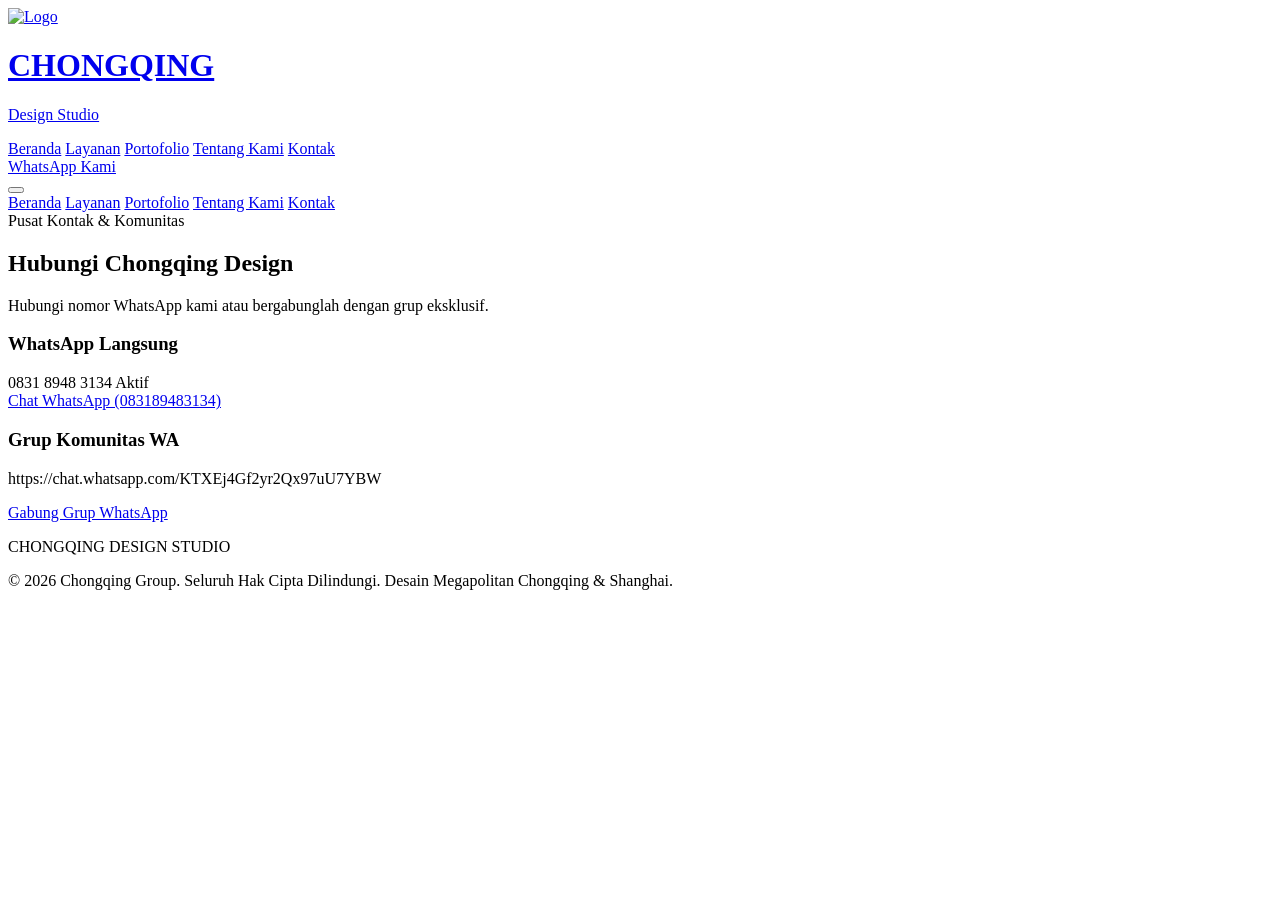
==== contact.html @ 1f9c1e21 "Create contact.html" ====
<!DOCTYPE html>
<html lang="id">
<head>
    <meta charset="UTF-8">
    <meta name="viewport" content="width=device-width, initial-scale=1.0">
    <title>Kontak - Chongqing Design Studio</title>
    <script src="https://cdn.tailwindcss.com"></script>
    <link href="https://fonts.googleapis.com/css2?family=Orbitron:wght@400;600;800;900&family=Plus+Jakarta+Sans:wght@300;400;500;600;700&display=swap" rel="stylesheet">
    <script src="https://unpkg.com/lucide@latest"></script>
    <link rel="stylesheet" href="css/style.css">
</head>
<body class="min-h-screen flex flex-col relative">

    <header class="sticky top-0 z-50 glass-panel border-b border-sky-500/20 px-6 py-4">
        <div class="max-w-7xl mx-auto flex items-center justify-between">
            <a href="index.html" class="flex items-center space-x-3">
                <div class="w-12 h-12 rounded-xl overflow-hidden border-2 border-sky-400/60 shadow-lg shadow-sky-500/20 bg-slate-900 flex items-center justify-center">
                    <img src="images/logo.png" alt="Logo" class="w-full h-full object-cover">
                </div>
                <div>
                    <h1 class="font-tech font-extrabold text-xl tracking-wider bg-gradient-to-r from-sky-400 via-blue-200 to-red-400 bg-clip-text text-transparent">CHONGQING</h1>
                    <p class="text-xs font-semibold text-sky-400 tracking-widest uppercase">Design Studio</p>
                </div>
            </a>

            <nav class="hidden md:flex items-center space-x-2">
                <a href="index.html" class="px-4 py-2 rounded-lg font-medium text-sm transition-all ">Beranda</a>
                <a href="services.html" class="px-4 py-2 rounded-lg font-medium text-sm transition-all ">Layanan</a>
                <a href="portfolio.html" class="px-4 py-2 rounded-lg font-medium text-sm transition-all ">Portofolio</a>
                <a href="about.html" class="px-4 py-2 rounded-lg font-medium text-sm transition-all ">Tentang Kami</a>
                <a href="contact.html" class="px-4 py-2 rounded-lg font-medium text-sm transition-all text-sky-400 bg-sky-500/15 border border-sky-500/30">Kontak</a>
            </nav>

            <div class="hidden lg:flex items-center space-x-3">
                <a href="https://wa.me/6283189483134?text=Halo%20Chongqing%20Design,%20saya%20tertarik%20dengan%20jasa%20desain%20Anda." target="_blank" class="flex items-center space-x-2 bg-gradient-to-r from-emerald-600 to-teal-600 hover:from-emerald-500 hover:to-teal-500 text-white px-4 py-2 rounded-xl text-sm font-semibold shadow-lg shadow-emerald-600/30 transition-all transform hover:scale-105">
                    <i data-lucide="message-circle" class="w-4 h-4"></i>
                    <span>WhatsApp Kami</span>
                </a>
            </div>

            <button id="menu-btn" class="md:hidden text-slate-200 focus:outline-none p-2 rounded-lg bg-slate-800/50">
                <i data-lucide="menu" class="w-6 h-6"></i>
            </button>
        </div>

        <div id="mobile-menu" class="hidden md:hidden mt-4 pt-4 border-t border-slate-700/60 flex flex-col space-y-2">
            <a href="index.html" class="px-4 py-2 rounded-lg font-medium text-sm text-slate-300">Beranda</a>
            <a href="services.html" class="px-4 py-2 rounded-lg font-medium text-sm text-slate-300">Layanan</a>
            <a href="portfolio.html" class="px-4 py-2 rounded-lg font-medium text-sm text-slate-300">Portofolio</a>
            <a href="about.html" class="px-4 py-2 rounded-lg font-medium text-sm text-slate-300">Tentang Kami</a>
            <a href="contact.html" class="px-4 py-2 rounded-lg font-medium text-sm text-slate-300">Kontak</a>
        </div>
    </header>

    <main class="flex-grow skyline-bg relative py-16 px-4 sm:px-6 lg:px-8">
        <div class="max-w-4xl mx-auto space-y-8">
            <div class="text-center space-y-4">
                <div class="inline-flex items-center space-x-2 px-3 py-1 rounded-full bg-emerald-500/10 border border-emerald-500/30 text-emerald-400 text-xs font-semibold uppercase">
                    Pusat Kontak & Komunitas
                </div>
                <h2 class="font-tech text-3xl sm:text-5xl font-extrabold tracking-tight">Hubungi Chongqing Design</h2>
                <p class="text-slate-300 max-w-xl mx-auto text-sm">Hubungi nomor WhatsApp kami atau bergabunglah dengan grup eksklusif.</p>
            </div>
            <div class="grid grid-cols-1 md:grid-cols-2 gap-6">
                <div class="glass-panel p-8 rounded-2xl space-y-6 border border-emerald-500/30 flex flex-col justify-between">
                    <div class="space-y-4">
                        <div class="w-14 h-14 rounded-2xl bg-emerald-500/20 text-emerald-400 flex items-center justify-center">
                            <i data-lucide="message-square" class="w-8 h-8"></i>
                        </div>
                        <h3 class="font-tech text-2xl font-bold">WhatsApp Langsung</h3>
                        <div class="bg-slate-900/80 p-4 rounded-xl border border-slate-700 flex items-center justify-between">
                            <span class="font-mono text-lg font-bold text-emerald-400">0831 8948 3134</span>
                            <span class="text-xs bg-emerald-500/20 text-emerald-300 px-2.5 py-1 rounded-full">Aktif</span>
                        </div>
                    </div>
                    <a href="https://wa.me/6283189483134?text=Halo%20Chongqing%20Design,%20saya%20ingin%20berkonsultasi." target="_blank" class="w-full py-3.5 bg-emerald-600 hover:bg-emerald-500 text-white font-bold rounded-xl text-center shadow-lg transition-all flex items-center justify-center space-x-2">
                        <i data-lucide="send" class="w-5 h-5"></i>
                        <span>Chat WhatsApp (083189483134)</span>
                    </a>
                </div>
                <div class="glass-panel p-8 rounded-2xl space-y-6 border border-sky-500/30 flex flex-col justify-between">
                    <div class="space-y-4">
                        <div class="w-14 h-14 rounded-2xl bg-sky-500/20 text-sky-400 flex items-center justify-center">
                            <i data-lucide="users" class="w-8 h-8"></i>
                        </div>
                        <h3 class="font-tech text-2xl font-bold">Grup Komunitas WA</h3>
                        <div class="bg-slate-900/80 p-4 rounded-xl border border-slate-700">
                            <p class="text-xs text-sky-400 font-mono truncate">https://chat.whatsapp.com/KTXEj4Gf2yr2Qx97uU7YBW</p>
                        </div>
                    </div>
                    <a href="https://chat.whatsapp.com/KTXEj4Gf2yr2Qx97uU7YBW" target="_blank" class="w-full py-3.5 bg-sky-600 hover:bg-sky-500 text-white font-bold rounded-xl text-center shadow-lg transition-all flex items-center justify-center space-x-2">
                        <i data-lucide="external-link" class="w-5 h-5"></i>
                        <span>Gabung Grup WhatsApp</span>
                    </a>
                </div>
            </div>
        </div>
    </main>

    <footer class="glass-panel border-t border-sky-500/20 py-8 px-6 text-center text-xs text-slate-400 space-y-2 mt-auto">
        <div class="flex items-center justify-center space-x-2">
            <span class="w-2 h-2 rounded-full bg-sky-400"></span>
            <p class="font-tech text-slate-300 font-bold tracking-wider">CHONGQING DESIGN STUDIO</p>
        </div>
        <p>&copy; 2026 Chongqing Group. Seluruh Hak Cipta Dilindungi. Desain Megapolitan Chongqing & Shanghai.</p>
    </footer>

    <script src="js/script.js"></script>
</body>
</html>
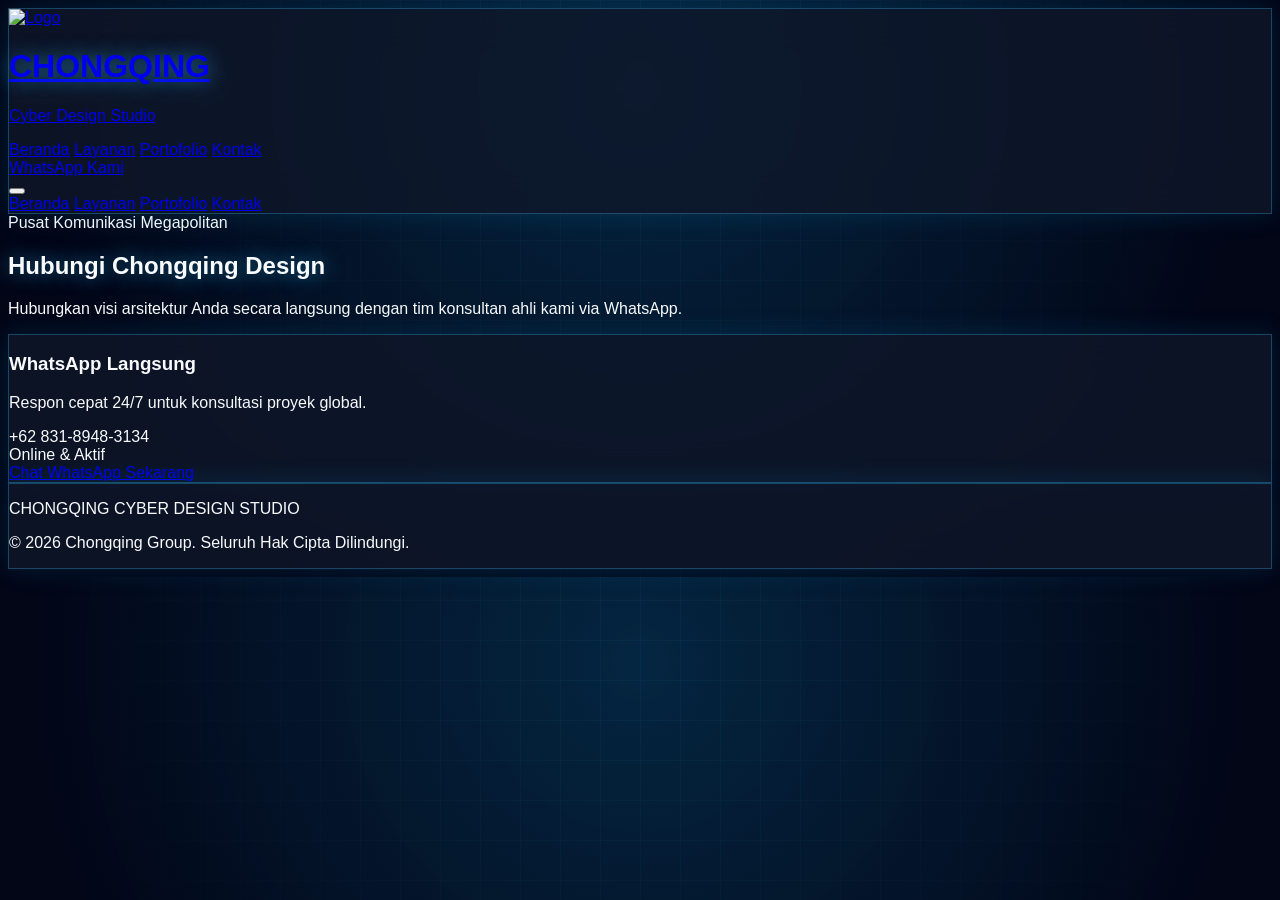
==== commit 18c85395: "Update contact.html" ====
--- a/contact.html
+++ b/contact.html
@@ -7,104 +7,132 @@
     <script src="https://cdn.tailwindcss.com"></script>
     <link href="https://fonts.googleapis.com/css2?family=Orbitron:wght@400;600;800;900&family=Plus+Jakarta+Sans:wght@300;400;500;600;700&display=swap" rel="stylesheet">
     <script src="https://unpkg.com/lucide@latest"></script>
-    <link rel="stylesheet" href="css/style.css">
+    <style>
+        body { font-family: 'Plus Jakarta Sans', sans-serif; background-color: #020617; color: #f8fafc; overflow-x: hidden; }
+        .font-tech { font-family: 'Orbitron', sans-serif; }
+        .glass-panel {
+            background: rgba(15, 23, 42, 0.8);
+            backdrop-filter: blur(20px);
+            -webkit-backdrop-filter: blur(20px);
+            border: 1px solid rgba(56, 189, 248, 0.3);
+            box-shadow: 0 0 25px rgba(14, 165, 233, 0.15);
+        }
+        .cyber-glow { text-shadow: 0 0 20px rgba(56, 189, 248, 0.6); }
+        .cyber-bg {
+            background-image: radial-gradient(circle at 50% 15%, rgba(14, 165, 233, 0.2) 0%, rgba(2, 6, 23, 0.98) 75%),
+                              linear-gradient(to right, rgba(56, 189, 248, 0.05) 1px, transparent 1px),
+                              linear-gradient(to bottom, rgba(56, 189, 248, 0.05) 1px, transparent 1px);
+            background-size: 100% 100%, 40px 40px, 40px 40px;
+        }
+    </style>
 </head>
-<body class="min-h-screen flex flex-col relative">
+<body class="min-h-screen flex flex-col cyber-bg">
 
-    <header class="sticky top-0 z-50 glass-panel border-b border-sky-500/20 px-6 py-4">
+    <!-- HEADER / NAVBAR -->
+    <header class="sticky top-0 z-50 glass-panel border-b border-sky-500/30 px-4 sm:px-6 py-4">
         <div class="max-w-7xl mx-auto flex items-center justify-between">
             <a href="index.html" class="flex items-center space-x-3">
-                <div class="w-12 h-12 rounded-xl overflow-hidden border-2 border-sky-400/60 shadow-lg shadow-sky-500/20 bg-slate-900 flex items-center justify-center">
-                    <img src="images/logo.png" alt="Logo" class="w-full h-full object-cover">
+                <div class="w-10 h-10 sm:w-12 sm:h-12 rounded-xl overflow-hidden border-2 border-sky-400 shadow-lg shadow-sky-500/40 bg-slate-900 flex items-center justify-center">
+                    <img src="b305e177-7d1b-47c0-97ee-3801e313e14f_2.png" alt="Logo" class="w-full h-full object-cover">
                 </div>
                 <div>
-                    <h1 class="font-tech font-extrabold text-xl tracking-wider bg-gradient-to-r from-sky-400 via-blue-200 to-red-400 bg-clip-text text-transparent">CHONGQING</h1>
-                    <p class="text-xs font-semibold text-sky-400 tracking-widest uppercase">Design Studio</p>
+                    <h1 class="font-tech font-extrabold text-base sm:text-xl tracking-wider text-sky-400 cyber-glow">CHONGQING</h1>
+                    <p class="text-[10px] sm:text-xs font-semibold text-slate-400 tracking-widest uppercase">Cyber Design Studio</p>
                 </div>
             </a>
 
+            <!-- NAVIGASI DESKTOP -->
             <nav class="hidden md:flex items-center space-x-2">
-                <a href="index.html" class="px-4 py-2 rounded-lg font-medium text-sm transition-all ">Beranda</a>
-                <a href="services.html" class="px-4 py-2 rounded-lg font-medium text-sm transition-all ">Layanan</a>
-                <a href="portfolio.html" class="px-4 py-2 rounded-lg font-medium text-sm transition-all ">Portofolio</a>
-                <a href="about.html" class="px-4 py-2 rounded-lg font-medium text-sm transition-all ">Tentang Kami</a>
-                <a href="contact.html" class="px-4 py-2 rounded-lg font-medium text-sm transition-all text-sky-400 bg-sky-500/15 border border-sky-500/30">Kontak</a>
+                <a href="index.html" class="px-4 py-2 rounded-lg font-medium text-sm text-slate-300 hover:text-sky-400 hover:bg-sky-500/10 transition-all">Beranda</a>
+                <a href="services.html" class="px-4 py-2 rounded-lg font-medium text-sm text-slate-300 hover:text-sky-400 hover:bg-sky-500/10 transition-all">Layanan</a>
+                <a href="portfolio.html" class="px-4 py-2 rounded-lg font-medium text-sm text-slate-300 hover:text-sky-400 hover:bg-sky-500/10 transition-all">Portofolio</a>
+                <a href="contact.html" class="px-4 py-2 rounded-lg font-medium text-sm text-sky-400 bg-sky-500/20 border border-sky-500/40 shadow-sm shadow-sky-500/30">Kontak</a>
             </nav>
 
             <div class="hidden lg:flex items-center space-x-3">
-                <a href="https://wa.me/6283189483134?text=Halo%20Chongqing%20Design,%20saya%20tertarik%20dengan%20jasa%20desain%20Anda." target="_blank" class="flex items-center space-x-2 bg-gradient-to-r from-emerald-600 to-teal-600 hover:from-emerald-500 hover:to-teal-500 text-white px-4 py-2 rounded-xl text-sm font-semibold shadow-lg shadow-emerald-600/30 transition-all transform hover:scale-105">
+                <a href="https://wa.me/6283189483134?text=Halo%20Chongqing%20Design,%20saya%20tertarik%20dengan%20jasa%20desain%20Anda." target="_blank" class="flex items-center space-x-2 bg-gradient-to-r from-emerald-600 to-teal-500 text-white px-4 py-2 rounded-xl text-sm font-semibold shadow-lg shadow-emerald-500/30 border border-emerald-400/40">
                     <i data-lucide="message-circle" class="w-4 h-4"></i>
                     <span>WhatsApp Kami</span>
                 </a>
             </div>
 
-            <button id="menu-btn" class="md:hidden text-slate-200 focus:outline-none p-2 rounded-lg bg-slate-800/50">
+            <button id="menu-btn" class="md:hidden text-sky-400 focus:outline-none p-2 rounded-lg bg-slate-900 border border-sky-500/30">
                 <i data-lucide="menu" class="w-6 h-6"></i>
             </button>
         </div>
 
-        <div id="mobile-menu" class="hidden md:hidden mt-4 pt-4 border-t border-slate-700/60 flex flex-col space-y-2">
+        <div id="mobile-menu" class="hidden md:hidden mt-4 pt-4 border-t border-sky-500/20 flex flex-col space-y-2">
             <a href="index.html" class="px-4 py-2 rounded-lg font-medium text-sm text-slate-300">Beranda</a>
             <a href="services.html" class="px-4 py-2 rounded-lg font-medium text-sm text-slate-300">Layanan</a>
             <a href="portfolio.html" class="px-4 py-2 rounded-lg font-medium text-sm text-slate-300">Portofolio</a>
-            <a href="about.html" class="px-4 py-2 rounded-lg font-medium text-sm text-slate-300">Tentang Kami</a>
-            <a href="contact.html" class="px-4 py-2 rounded-lg font-medium text-sm text-slate-300">Kontak</a>
+            <a href="contact.html" class="px-4 py-2 rounded-lg font-medium text-sm text-sky-400 bg-sky-500/20">Kontak</a>
         </div>
     </header>
 
-    <main class="flex-grow skyline-bg relative py-16 px-4 sm:px-6 lg:px-8">
-        <div class="max-w-4xl mx-auto space-y-8">
-            <div class="text-center space-y-4">
-                <div class="inline-flex items-center space-x-2 px-3 py-1 rounded-full bg-emerald-500/10 border border-emerald-500/30 text-emerald-400 text-xs font-semibold uppercase">
-                    Pusat Kontak & Komunitas
+    <!-- KONTEN UTAMA KONTAK -->
+    <main class="flex-grow py-16 px-4 sm:px-6 lg:px-8 max-w-4xl mx-auto w-full space-y-12">
+        <div class="text-center space-y-4">
+            <div class="inline-flex items-center space-x-2 px-3.5 py-1.5 rounded-full bg-sky-500/10 border border-sky-500/40 text-sky-400 text-xs font-semibold tracking-widest uppercase">
+                <span class="w-2 h-2 rounded-full bg-sky-400 animate-ping"></span>
+                <span>Pusat Komunikasi Megapolitan</span>
+            </div>
+            <h2 class="font-tech text-3xl sm:text-5xl font-black tracking-tight cyber-glow">
+                Hubungi Chongqing Design
+            </h2>
+            <p class="text-slate-400 text-sm sm:text-base max-w-xl mx-auto">
+                Hubungkan visi arsitektur Anda secara langsung dengan tim konsultan ahli kami via WhatsApp.
+            </p>
+        </div>
+
+        <!-- KARTU KONTAK UTAMA -->
+        <div class="glass-panel p-8 rounded-2xl border border-sky-500/40 shadow-2xl space-y-8 relative overflow-hidden">
+            <div class="absolute -right-10 -bottom-10 w-40 h-40 bg-sky-500/10 rounded-full blur-3xl"></div>
+            
+            <div class="flex items-center space-x-4">
+                <div class="w-14 h-14 rounded-xl bg-emerald-500/20 border border-emerald-500/40 flex items-center justify-center text-emerald-400 shadow-lg shadow-emerald-500/20">
+                    <i data-lucide="message-square" class="w-7 h-7"></i>
                 </div>
-                <h2 class="font-tech text-3xl sm:text-5xl font-extrabold tracking-tight">Hubungi Chongqing Design</h2>
-                <p class="text-slate-300 max-w-xl mx-auto text-sm">Hubungi nomor WhatsApp kami atau bergabunglah dengan grup eksklusif.</p>
+                <div>
+                    <h3 class="font-tech text-2xl font-bold text-white">WhatsApp Langsung</h3>
+                    <p class="text-slate-400 text-sm">Respon cepat 24/7 untuk konsultasi proyek global.</p>
+                </div>
             </div>
-            <div class="grid grid-cols-1 md:grid-cols-2 gap-6">
-                <div class="glass-panel p-8 rounded-2xl space-y-6 border border-emerald-500/30 flex flex-col justify-between">
-                    <div class="space-y-4">
-                        <div class="w-14 h-14 rounded-2xl bg-emerald-500/20 text-emerald-400 flex items-center justify-center">
-                            <i data-lucide="message-square" class="w-8 h-8"></i>
-                        </div>
-                        <h3 class="font-tech text-2xl font-bold">WhatsApp Langsung</h3>
-                        <div class="bg-slate-900/80 p-4 rounded-xl border border-slate-700 flex items-center justify-between">
-                            <span class="font-mono text-lg font-bold text-emerald-400">0831 8948 3134</span>
-                            <span class="text-xs bg-emerald-500/20 text-emerald-300 px-2.5 py-1 rounded-full">Aktif</span>
-                        </div>
-                    </div>
-                    <a href="https://wa.me/6283189483134?text=Halo%20Chongqing%20Design,%20saya%20ingin%20berkonsultasi." target="_blank" class="w-full py-3.5 bg-emerald-600 hover:bg-emerald-500 text-white font-bold rounded-xl text-center shadow-lg transition-all flex items-center justify-center space-x-2">
-                        <i data-lucide="send" class="w-5 h-5"></i>
-                        <span>Chat WhatsApp (083189483134)</span>
-                    </a>
+
+            <div class="bg-slate-950/80 p-4 rounded-xl border border-sky-500/30 flex flex-col sm:flex-row items-center justify-between gap-4">
+                <div class="flex items-center space-x-3">
+                    <i data-lucide="phone" class="w-5 h-5 text-sky-400"></i>
+                    <span class="font-tech text-lg sm:text-2xl font-bold tracking-wider text-sky-300">+62 831-8948-3134</span>
                 </div>
-                <div class="glass-panel p-8 rounded-2xl space-y-6 border border-sky-500/30 flex flex-col justify-between">
-                    <div class="space-y-4">
-                        <div class="w-14 h-14 rounded-2xl bg-sky-500/20 text-sky-400 flex items-center justify-center">
-                            <i data-lucide="users" class="w-8 h-8"></i>
-                        </div>
-                        <h3 class="font-tech text-2xl font-bold">Grup Komunitas WA</h3>
-                        <div class="bg-slate-900/80 p-4 rounded-xl border border-slate-700">
-                            <p class="text-xs text-sky-400 font-mono truncate">https://chat.whatsapp.com/KTXEj4Gf2yr2Qx97uU7YBW</p>
-                        </div>
-                    </div>
-                    <a href="https://chat.whatsapp.com/KTXEj4Gf2yr2Qx97uU7YBW" target="_blank" class="w-full py-3.5 bg-sky-600 hover:bg-sky-500 text-white font-bold rounded-xl text-center shadow-lg transition-all flex items-center justify-center space-x-2">
-                        <i data-lucide="external-link" class="w-5 h-5"></i>
-                        <span>Gabung Grup WhatsApp</span>
-                    </a>
-                </div>
+                <span class="px-3 py-1 rounded-full bg-emerald-500/20 border border-emerald-500/40 text-emerald-400 text-xs font-semibold tracking-wider uppercase animate-pulse">
+                    Online & Aktif
+                </span>
+            </div>
+
+            <div class="pt-2">
+                <a href="https://wa.me/6283189483134?text=Halo%20Chongqing%20Design,%20saya%20tertarik%20dengan%20jasa%20desain%20Anda." target="_blank" class="w-full flex items-center justify-center space-x-3 bg-gradient-to-r from-emerald-600 to-teal-500 hover:from-emerald-500 hover:to-teal-400 text-white font-extrabold py-4 px-6 rounded-xl shadow-xl shadow-emerald-500/30 transition-all transform hover:scale-[1.02] border border-emerald-400/40 text-base">
+                    <i data-lucide="send" class="w-5 h-5"></i>
+                    <span>Chat WhatsApp Sekarang</span>
+                </a>
             </div>
         </div>
     </main>
 
-    <footer class="glass-panel border-t border-sky-500/20 py-8 px-6 text-center text-xs text-slate-400 space-y-2 mt-auto">
+    <!-- FOOTER -->
+    <footer class="glass-panel border-t border-sky-500/30 py-8 px-6 text-center text-xs text-slate-400 space-y-2 mt-auto">
         <div class="flex items-center justify-center space-x-2">
-            <span class="w-2 h-2 rounded-full bg-sky-400"></span>
-            <p class="font-tech text-slate-300 font-bold tracking-wider">CHONGQING DESIGN STUDIO</p>
+            <span class="w-2 h-2 rounded-full bg-sky-400 animate-pulse"></span>
+            <p class="font-tech text-sky-300 font-bold tracking-wider">CHONGQING CYBER DESIGN STUDIO</p>
         </div>
-        <p>&copy; 2026 Chongqing Group. Seluruh Hak Cipta Dilindungi. Desain Megapolitan Chongqing & Shanghai.</p>
+        <p>&copy; 2026 Chongqing Group. Seluruh Hak Cipta Dilindungi.</p>
     </footer>
 
-    <script src="js/script.js"></script>
+    <script>
+        if (typeof lucide !== 'undefined') lucide.createIcons();
+        const menuBtn = document.getElementById('menu-btn');
+        const mobileMenu = document.getElementById('mobile-menu');
+        if (menuBtn && mobileMenu) {
+            menuBtn.addEventListener('click', () => mobileMenu.classList.toggle('hidden'));
+        }
+    </script>
 </body>
 </html>
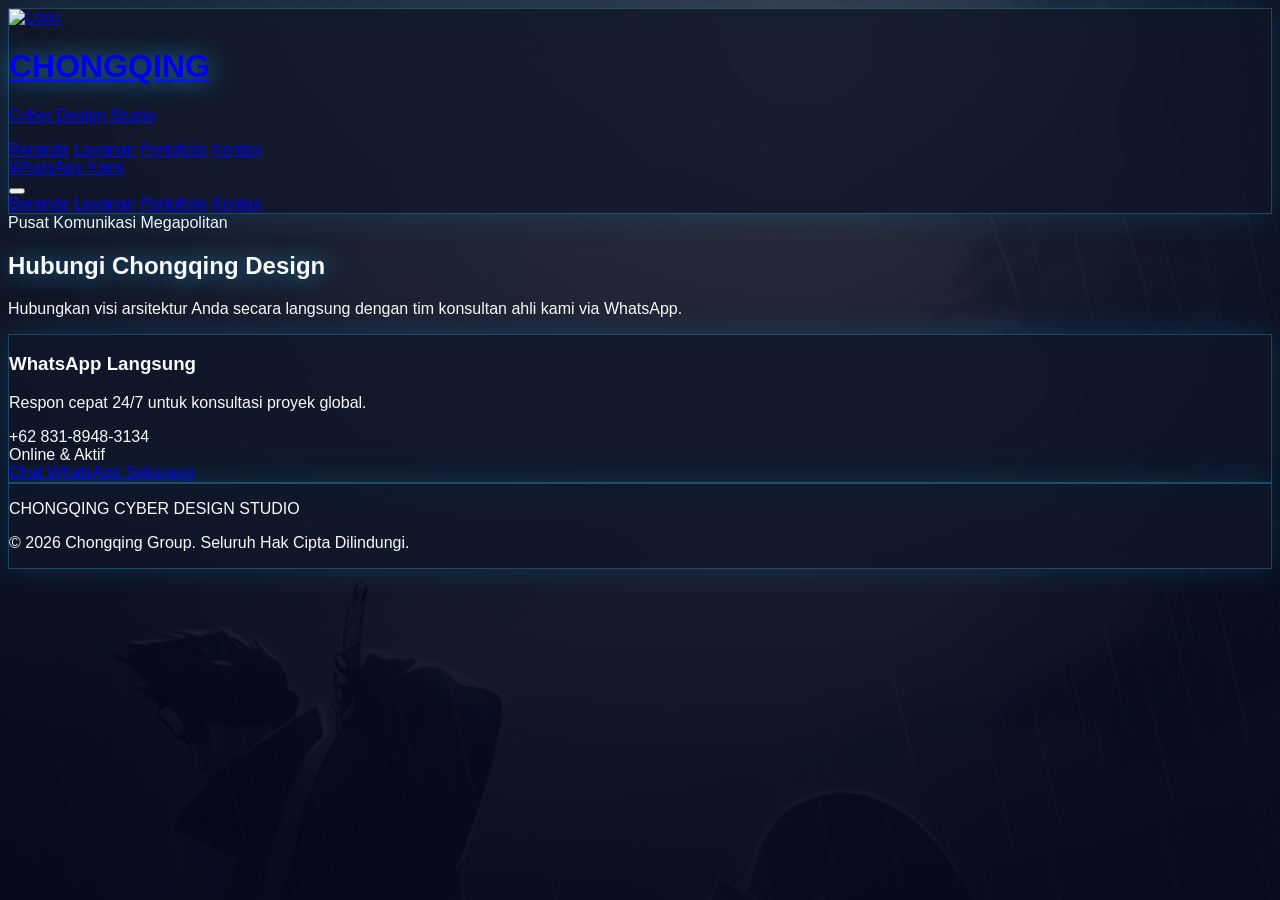
==== commit 3bb634be: "Update contact.html" ====
--- a/contact.html
+++ b/contact.html
@@ -8,25 +8,25 @@
     <link href="https://fonts.googleapis.com/css2?family=Orbitron:wght@400;600;800;900&family=Plus+Jakarta+Sans:wght@300;400;500;600;700&display=swap" rel="stylesheet">
     <script src="https://unpkg.com/lucide@latest"></script>
     <style>
-        body { font-family: 'Plus Jakarta Sans', sans-serif; background-color: #020617; color: #f8fafc; overflow-x: hidden; }
+        body { font-family: 'Plus Jakarta Sans', sans-serif; color: #f8fafc; overflow-x: hidden; }
         .font-tech { font-family: 'Orbitron', sans-serif; }
+        .page-bg {
+            background-image: linear-gradient(to bottom, rgba(2, 6, 23, 0.8), rgba(2, 6, 23, 0.95)), url('b68b114a-31ea-4e46-9da7-34e9a538bf34.jpeg');
+            background-size: cover;
+            background-position: center;
+            background-attachment: fixed;
+        }
         .glass-panel {
-            background: rgba(15, 23, 42, 0.8);
+            background: rgba(15, 23, 42, 0.75);
             backdrop-filter: blur(20px);
             -webkit-backdrop-filter: blur(20px);
             border: 1px solid rgba(56, 189, 248, 0.3);
-            box-shadow: 0 0 25px rgba(14, 165, 233, 0.15);
+            box-shadow: 0 0 30px rgba(14, 165, 233, 0.2);
         }
-        .cyber-glow { text-shadow: 0 0 20px rgba(56, 189, 248, 0.6); }
-        .cyber-bg {
-            background-image: radial-gradient(circle at 50% 15%, rgba(14, 165, 233, 0.2) 0%, rgba(2, 6, 23, 0.98) 75%),
-                              linear-gradient(to right, rgba(56, 189, 248, 0.05) 1px, transparent 1px),
-                              linear-gradient(to bottom, rgba(56, 189, 248, 0.05) 1px, transparent 1px);
-            background-size: 100% 100%, 40px 40px, 40px 40px;
-        }
+        .cyber-glow { text-shadow: 0 0 25px rgba(56, 189, 248, 0.7); }
     </style>
 </head>
-<body class="min-h-screen flex flex-col cyber-bg">
+<body class="min-h-screen flex flex-col page-bg">
 
     <!-- HEADER / NAVBAR -->
     <header class="sticky top-0 z-50 glass-panel border-b border-sky-500/30 px-4 sm:px-6 py-4">
@@ -41,7 +41,6 @@
                 </div>
             </a>
 
-            <!-- NAVIGASI DESKTOP -->
             <nav class="hidden md:flex items-center space-x-2">
                 <a href="index.html" class="px-4 py-2 rounded-lg font-medium text-sm text-slate-300 hover:text-sky-400 hover:bg-sky-500/10 transition-all">Beranda</a>
                 <a href="services.html" class="px-4 py-2 rounded-lg font-medium text-sm text-slate-300 hover:text-sky-400 hover:bg-sky-500/10 transition-all">Layanan</a>
@@ -69,7 +68,7 @@
         </div>
     </header>
 
-    <!-- KONTEN UTAMA KONTAK -->
+    <!-- KONTEN KONTAK -->
     <main class="flex-grow py-16 px-4 sm:px-6 lg:px-8 max-w-4xl mx-auto w-full space-y-12">
         <div class="text-center space-y-4">
             <div class="inline-flex items-center space-x-2 px-3.5 py-1.5 rounded-full bg-sky-500/10 border border-sky-500/40 text-sky-400 text-xs font-semibold tracking-widest uppercase">
@@ -79,12 +78,11 @@
             <h2 class="font-tech text-3xl sm:text-5xl font-black tracking-tight cyber-glow">
                 Hubungi Chongqing Design
             </h2>
-            <p class="text-slate-400 text-sm sm:text-base max-w-xl mx-auto">
+            <p class="text-slate-300 text-sm sm:text-base max-w-xl mx-auto">
                 Hubungkan visi arsitektur Anda secara langsung dengan tim konsultan ahli kami via WhatsApp.
             </p>
         </div>
 
-        <!-- KARTU KONTAK UTAMA -->
         <div class="glass-panel p-8 rounded-2xl border border-sky-500/40 shadow-2xl space-y-8 relative overflow-hidden">
             <div class="absolute -right-10 -bottom-10 w-40 h-40 bg-sky-500/10 rounded-full blur-3xl"></div>
             
@@ -94,7 +92,7 @@
                 </div>
                 <div>
                     <h3 class="font-tech text-2xl font-bold text-white">WhatsApp Langsung</h3>
-                    <p class="text-slate-400 text-sm">Respon cepat 24/7 untuk konsultasi proyek global.</p>
+                    <p class="text-slate-300 text-sm">Respon cepat 24/7 untuk konsultasi proyek global.</p>
                 </div>
             </div>
 
@@ -130,9 +128,7 @@
         if (typeof lucide !== 'undefined') lucide.createIcons();
         const menuBtn = document.getElementById('menu-btn');
         const mobileMenu = document.getElementById('mobile-menu');
-        if (menuBtn && mobileMenu) {
-            menuBtn.addEventListener('click', () => mobileMenu.classList.toggle('hidden'));
-        }
+        if (menuBtn && mobileMenu) menuBtn.addEventListener('click', () => mobileMenu.classList.toggle('hidden'));
     </script>
 </body>
 </html>
